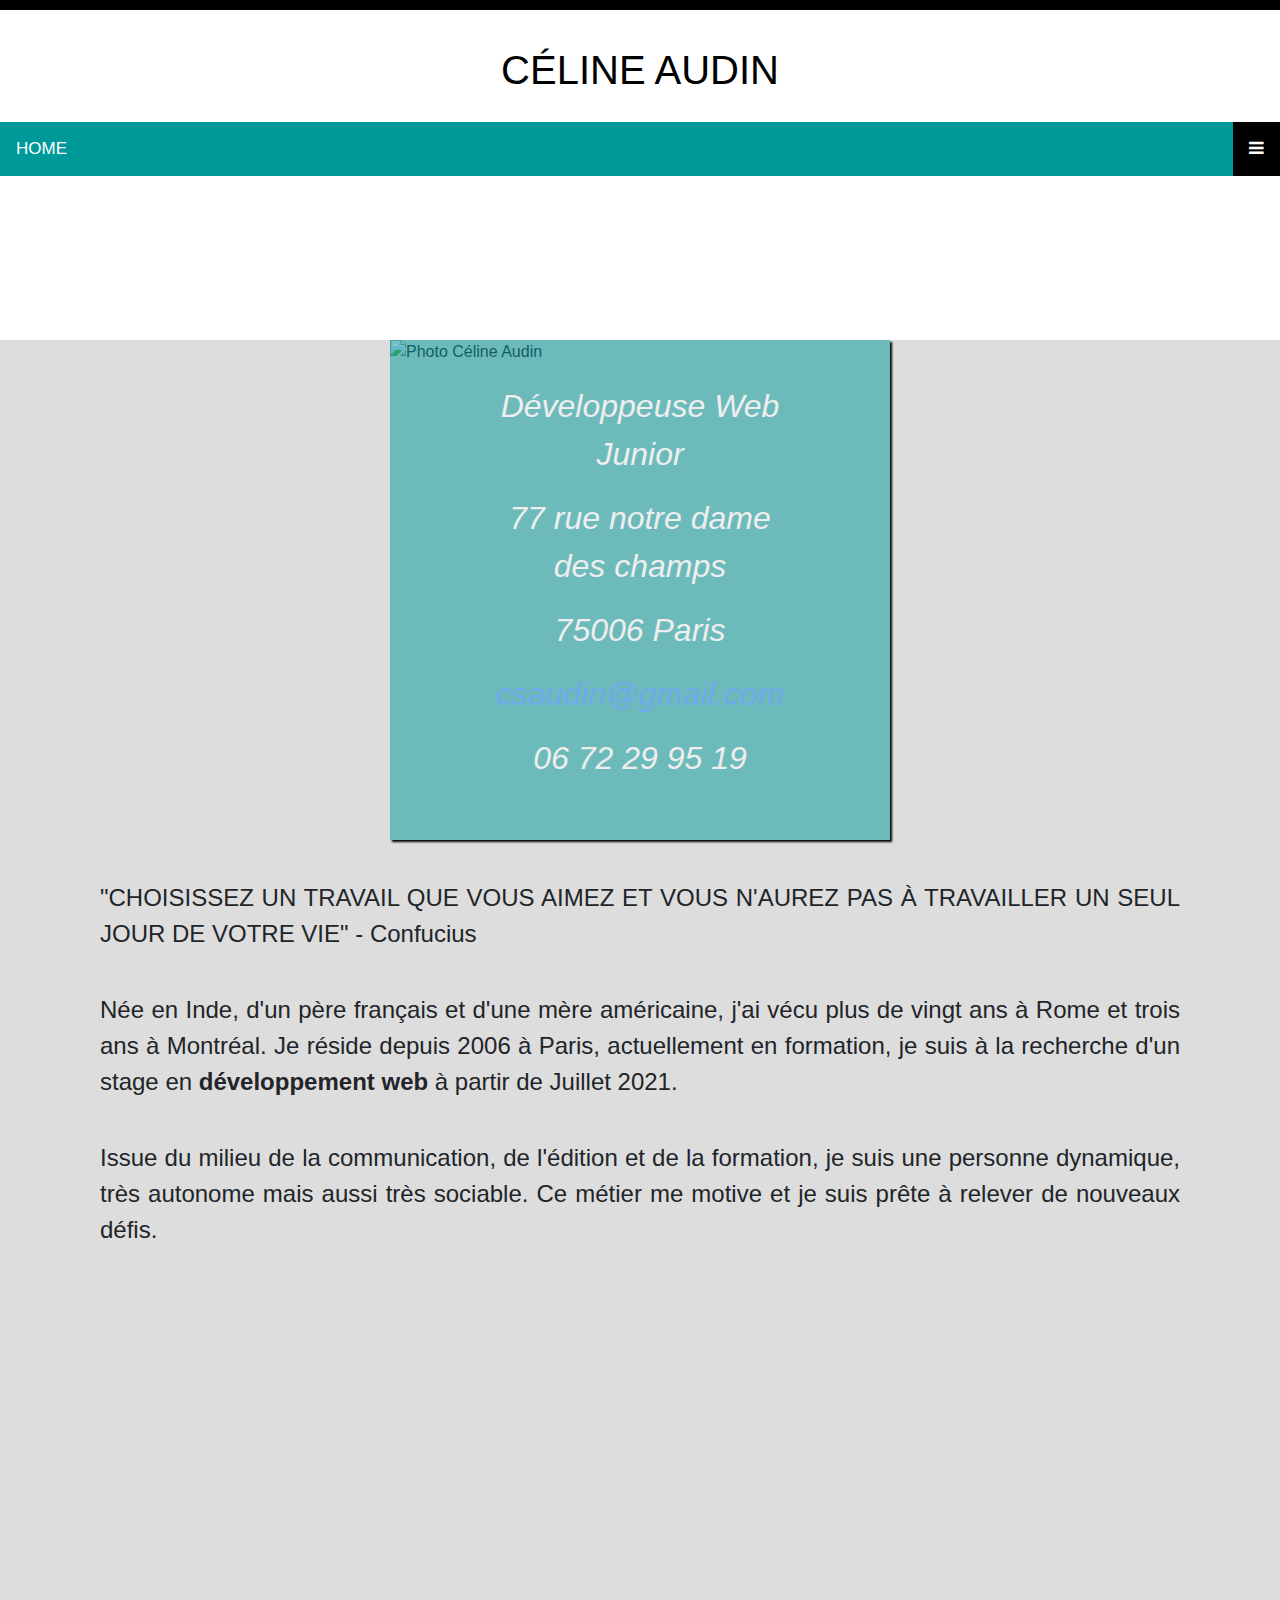
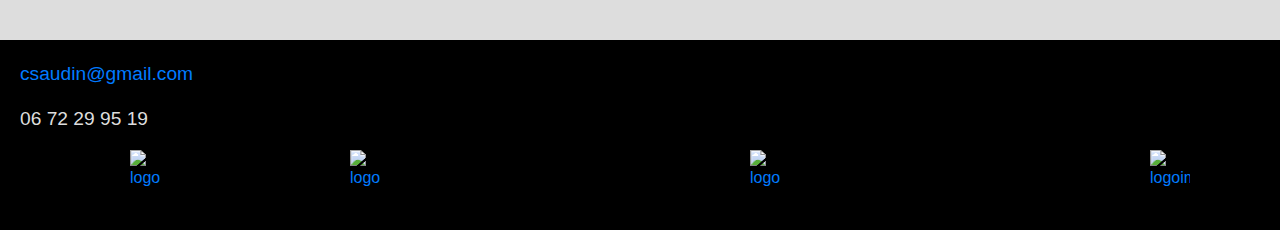
==== index.html @ e629acec "Update index.html" ====
<!DOCTYPE html>
<html lang="fr" dir="ltr">
  <head>
    <meta charset="utf-8">
    <link rel="stylesheet" href="style.css">
    <link rel="stylesheet" href="https://stackpath.bootstrapcdn.com/bootstrap/4.3.1/css/bootstrap.min.css" integrity="sha384-ggOyR0iXCbMQv3Xipma34MD+dH/1fQ784/j6cY/iJTQUOhcWr7x9JvoRxT2MZw1T" crossorigin="anonymous">
    <meta name="viewport" content="width=device-width, initial-scale=1.0">
    <!-- Load an icon library to show a hamburger menu (bars) on small screens -->
    <link rel="stylesheet" href="https://cdnjs.cloudflare.com/ajax/libs/font-awesome/4.7.0/css/font-awesome.min.css">
    <script src="script.js" type="text/javascript"></script>
    <script src="https://code.jquery.com/jquery-3.3.1.slim.min.js" integrity="sha384-q8i/X+965DzO0rT7abK41JStQIAqVgRVzpbzo5smXKp4YfRvH+8abtTE1Pi6jizo" crossorigin="anonymous"></script>
    <script src="https://cdnjs.cloudflare.com/ajax/libs/popper.js/1.14.7/umd/popper.min.js" integrity="sha384-UO2eT0CpHqdSJQ6hJty5KVphtPhzWj9WO1clHTMGa3JDZwrnQq4sF86dIHNDz0W1" crossorigin="anonymous"></script>
    <script src="https://stackpath.bootstrapcdn.com/bootstrap/4.3.1/js/bootstrap.min.js" integrity="sha384-JjSmVgyd0p3pXB1rRibZUAYoIIy6OrQ6VrjIEaFf/nJGzIxFDsf4x0xIM+B07jRM" crossorigin="anonymous"></script>
    <title>Curriculum Vitae de Céline Audin</title>
  </head>
    <body>

      <header>
        <hr class="solid">
        <h1>CÉLINE AUDIN</h1>
        <div class="topnav">
          <a href="https://celineaudin.github.io/index.html" class="active">HOME</a>
          <!-- Navigation links (hidden by default) -->
          <div id="myLinks">
          <a href="https://celineaudin.github.io/education.html">MON ÉDUCATION</a>
          <a href="https://celineaudin.github.io/experiences.html">MON EXPÉRIENCE</a>
          <a href="https://celineaudin.github.io/competences.html">MES COMPÉTENCES</a>
          </div>
<!-- "Hamburger menu" / "Bar icon" to toggle the navigation links -->
          <a href="javascript:void(0);" class="icon" onclick="myFunction()">
            <i class="fa fa-bars"></i>
          </a>
            </div>
        </header>
          <main>
              <div class="container">
                <img src="https://github.com/celineaudin/celineaudin.github.io/blob/master/logos/IMG_3769.JPG?raw=true" class="image" class="mx-auto d-block" alt="Photo Céline Audin">
                    <div class="overlay mx-auto d-block">
                    <div class="text"><p>Développeuse Web Junior</p>
                      <p>77 rue notre dame des champs</p>
                      <p>75006 Paris</p>
                    <p><a href="mailto:csaudin@gmail.com">csaudin@gmail.com</a></p>
                    <p>06 72 29 95 19</p></div>
                  </div>
                  <div class="col-12">"CHOISISSEZ UN TRAVAIL QUE VOUS AIMEZ ET VOUS N'AUREZ PAS À TRAVAILLER UN SEUL JOUR DE VOTRE VIE" -
    Confucius</div>
                  <div class="col-12">Née en Inde, d'un père français et d'une mère américaine, j'ai vécu plus de vingt ans à Rome et trois ans à Montréal. Je réside depuis 2006 à Paris, actuellement en formation, je suis à la recherche d'un stage en <strong>développement web</strong> à partir de Juillet 2021.</div>
                  <div class="col-12">Issue du milieu de la communication, de l'édition et de la formation, je suis une personne dynamique, très autonome mais aussi très sociable. Ce métier me motive et je suis prête à relever de nouveaux défis.</div>
              </div>
          </main>
            <footer>
              <div class="info">
                <p><a href="mailto:csaudin@gmail.com">csaudin@gmail.com</a></p>
                <p>06 72 29 95 19</p>
              </div>
                <ul id ="logos">
                  <li><a href="https://www.linkedin.com/in/celine-audin-52bb9919/"><img src="https://github.com/celineaudin/celineaudin.github.io/blob/master/logos/linkedin.png?raw=true" alt="logo linkedin" style="width:40px;height:40px;"></a></li>
                  <li><a href="https://github.com/celineaudin"><img src="https://github.com/celineaudin/celineaudin.github.io/blob/master/logos/greygithub.png?raw=true" alt="logo github" style="width:40px;height:40px;"><a></li>
                  <li><a href="https://twitter.com/AudinCeline"><img src="https://github.com/celineaudin/celineaudin.github.io/blob/master/logos/logotype-social-twitter.png?raw=true" alt="logo twitter" style="width:40px;height:40px;"><a></li>
                  <li><a href="javascript:window.print()"><img src="https://github.com/celineaudin/celineaudin.github.io/blob/master/logos/printer.png?raw=true" alt="logoimprimante" style="width:40px;height:40px;"></a></li>
                </ul>
            </footer>

            <script>
            function myFunction() {
              var x = document.getElementById("myLinks");
              if (x.style.display === "block") {
                x.style.display = "none";
              } else {
                x.style.display = "block";
              }
            }
            </script>

      </body>
</html>
---- style.css ----
header{
  background-color: white;
  height: 180px;
}
hr.solid{
  border-top: 10px solid black;
  margin-top: 0px;
}

.main{
  background-color:  #DDDDDD;
  height: 1450px;
}

main{
  background-color: #DDDDDD;
  height: 1250px;
}

#main{
  background-color: #DDDDDD;
  height: 900px;
}

h1{
  font-size: 2em;
  color: black;
  text-align:center;
  padding-top: 20px;
  padding-bottom: 20px;
}

a:visited {
  color: #009999;
  text-decoration: none;
  background-color: transparent;
}

img{
  display: block;
  margin-left: auto;
  margin-right: auto;
  border: 1px solid black;
  box-shadow: 2px 2px 2px black;
  margin-bottom: 40px;
}

.container{
  position: relative;
  width: 50%;
}

.image{
  display: block;
  width: 500px;
  height: 500px;
}

.overlay {
  position: absolute;
  top: 0;
  bottom: 0;
  left: 0;
  right: 0;
  width: 500px;
  height: 500px;
  opacity: 0.5;
  transition: .5s ease;
  background-color: #009999;
}

.container:hover .overlay {
  opacity: 1;
}

.text{
  color: white;
  font-style: italic;
  font-size: 2em;
  position: absolute;
  top: 50%;
  left: 50%;
  transform: translate(-50%, -50%);
  text-align:center;
}

.col-12{
  font-size: 1.5em;
  margin-bottom: 40px;
  text-align: justify;
}

footer{
    background-color: black;
  }

  .info{
    color: #DDDDDD;
    font-size:1.2em;
    margin-left: 20px;
    padding-top: 20px;
  }

#logos{
    list-style: none;
    display: flex;
  justify-content: space-around;
  }

@media screen and (max-width: 1400px) {
  /* Style the navigation menu */
  .topnav {
    overflow: hidden;
    background-color:#009999;
    position: relative;
  }
  /* Hide the links inside the navigation menu (except for logo/home) */
  .topnav #myLinks {
    display: none;
  }
  /* Style navigation menu links */
  .topnav a {
    color: white;
    padding: 14px 16px;
    text-decoration: none;
    font-size: 17px;
    display: block;
  }
  /* Style the hamburger menu */
  .topnav a.icon {
    background: black;
    display: block;
    position: absolute;
    right: 0;
    top: 0;
  }

  /* Add a grey background color on mouse-over */
  .topnav a:hover {
    background-color:#DDDDDD;
    color: black;
  }
  /* Style the active link (or home/logo) */
  .active {
    background-color:#009999 ;
    color: white;
  }
  .image{
    margin-top: 160px;
  }

  main{
    height: 1300px;
    margin-top: 100px;
  }
  .main{
    margin-top: 120px;
  }
}
@media screen and (min-width: 1400px) {

  .topnav{
    display: flex;
    justify-content: center;
  }

  .topnav a{
    font-size: 1.5em;
    color: black;
    float:left;
    display: block;
    text-align: center;
    padding-top: 0px;
    padding-right: 80px;
    padding-left: 80px;

  }

  .topnav a:hover{
    color: #009999;
  }

  .topnav a.icon{
    display: none;
  }
}
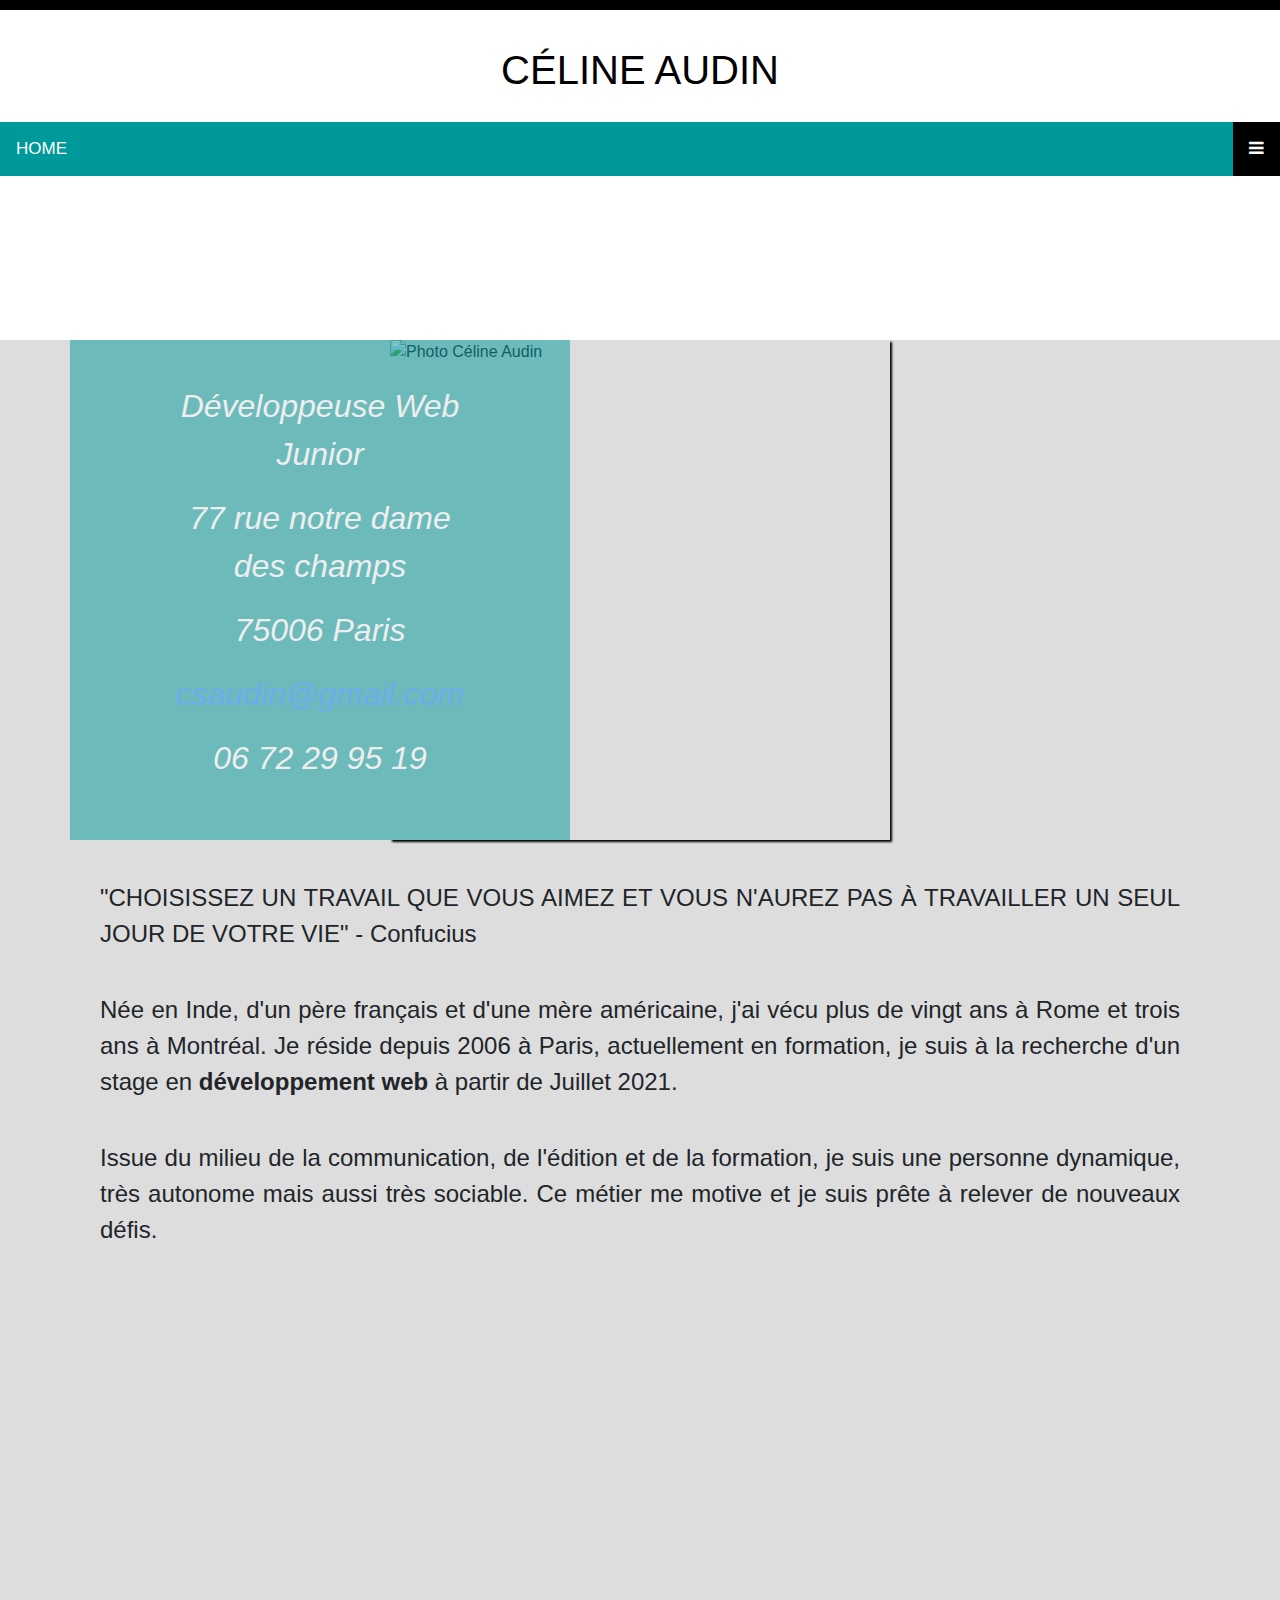
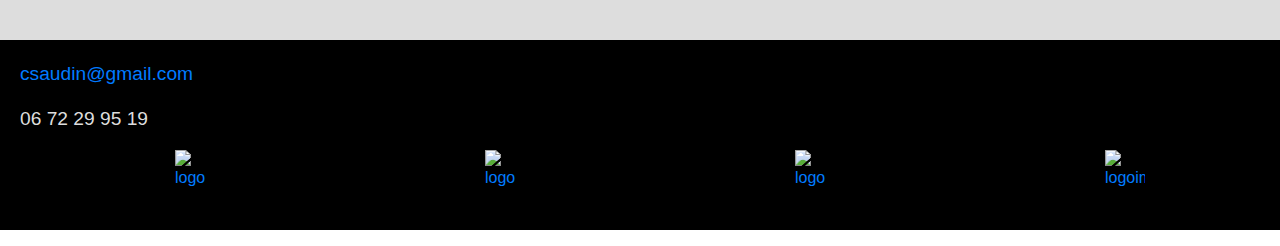
==== commit 1a2cbb6f: "Update index.html" ====
--- a/index.html
+++ b/index.html
@@ -7,7 +7,6 @@
     <meta name="viewport" content="width=device-width, initial-scale=1.0">
     <!-- Load an icon library to show a hamburger menu (bars) on small screens -->
     <link rel="stylesheet" href="https://cdnjs.cloudflare.com/ajax/libs/font-awesome/4.7.0/css/font-awesome.min.css">
-    <script src="script.js" type="text/javascript"></script>
     <script src="https://code.jquery.com/jquery-3.3.1.slim.min.js" integrity="sha384-q8i/X+965DzO0rT7abK41JStQIAqVgRVzpbzo5smXKp4YfRvH+8abtTE1Pi6jizo" crossorigin="anonymous"></script>
     <script src="https://cdnjs.cloudflare.com/ajax/libs/popper.js/1.14.7/umd/popper.min.js" integrity="sha384-UO2eT0CpHqdSJQ6hJty5KVphtPhzWj9WO1clHTMGa3JDZwrnQq4sF86dIHNDz0W1" crossorigin="anonymous"></script>
     <script src="https://stackpath.bootstrapcdn.com/bootstrap/4.3.1/js/bootstrap.min.js" integrity="sha384-JjSmVgyd0p3pXB1rRibZUAYoIIy6OrQ6VrjIEaFf/nJGzIxFDsf4x0xIM+B07jRM" crossorigin="anonymous"></script>
@@ -22,7 +21,7 @@
           <a href="https://celineaudin.github.io/index.html" class="active">HOME</a>
           <!-- Navigation links (hidden by default) -->
           <div id="myLinks">
-          <a href="https://celineaudin.github.io/education.html">MON ÉDUCATION</a>
+          <a href="https://celineaudin.github.io/education.html" class="active" >MON ÉDUCATION</a>
           <a href="https://celineaudin.github.io/experiences.html">MON EXPÉRIENCE</a>
           <a href="https://celineaudin.github.io/competences.html">MES COMPÉTENCES</a>
           </div>
@@ -34,8 +33,8 @@
         </header>
           <main>
               <div class="container">
-                <img src="https://github.com/celineaudin/celineaudin.github.io/blob/master/logos/IMG_3769.JPG?raw=true" class="image" class="mx-auto d-block" alt="Photo Céline Audin">
-                    <div class="overlay mx-auto d-block">
+                <img src="https://github.com/celineaudin/celineaudin.github.io/blob/master/logos/IMG_3769.JPG?raw=true" class="image mx-auto d-block" alt="Photo Céline Audin">
+                    <div class="overlay">
                     <div class="text"><p>Développeuse Web Junior</p>
                       <p>77 rue notre dame des champs</p>
                       <p>75006 Paris</p>
@@ -55,8 +54,8 @@
               </div>
                 <ul id ="logos">
                   <li><a href="https://www.linkedin.com/in/celine-audin-52bb9919/"><img src="https://github.com/celineaudin/celineaudin.github.io/blob/master/logos/linkedin.png?raw=true" alt="logo linkedin" style="width:40px;height:40px;"></a></li>
-                  <li><a href="https://github.com/celineaudin"><img src="https://github.com/celineaudin/celineaudin.github.io/blob/master/logos/greygithub.png?raw=true" alt="logo github" style="width:40px;height:40px;"><a></li>
-                  <li><a href="https://twitter.com/AudinCeline"><img src="https://github.com/celineaudin/celineaudin.github.io/blob/master/logos/logotype-social-twitter.png?raw=true" alt="logo twitter" style="width:40px;height:40px;"><a></li>
+                  <li><a href="https://github.com/celineaudin"><img src="https://github.com/celineaudin/celineaudin.github.io/blob/master/logos/greygithub.png?raw=true" alt="logo github" style="width:40px;height:40px;"></a></li>
+                  <li><a href="https://twitter.com/AudinCeline"><img src="https://github.com/celineaudin/celineaudin.github.io/blob/master/logos/logotype-social-twitter.png?raw=true" alt="logo twitter" style="width:40px;height:40px;"></a></li>
                   <li><a href="javascript:window.print()"><img src="https://github.com/celineaudin/celineaudin.github.io/blob/master/logos/printer.png?raw=true" alt="logoimprimante" style="width:40px;height:40px;"></a></li>
                 </ul>
             </footer>
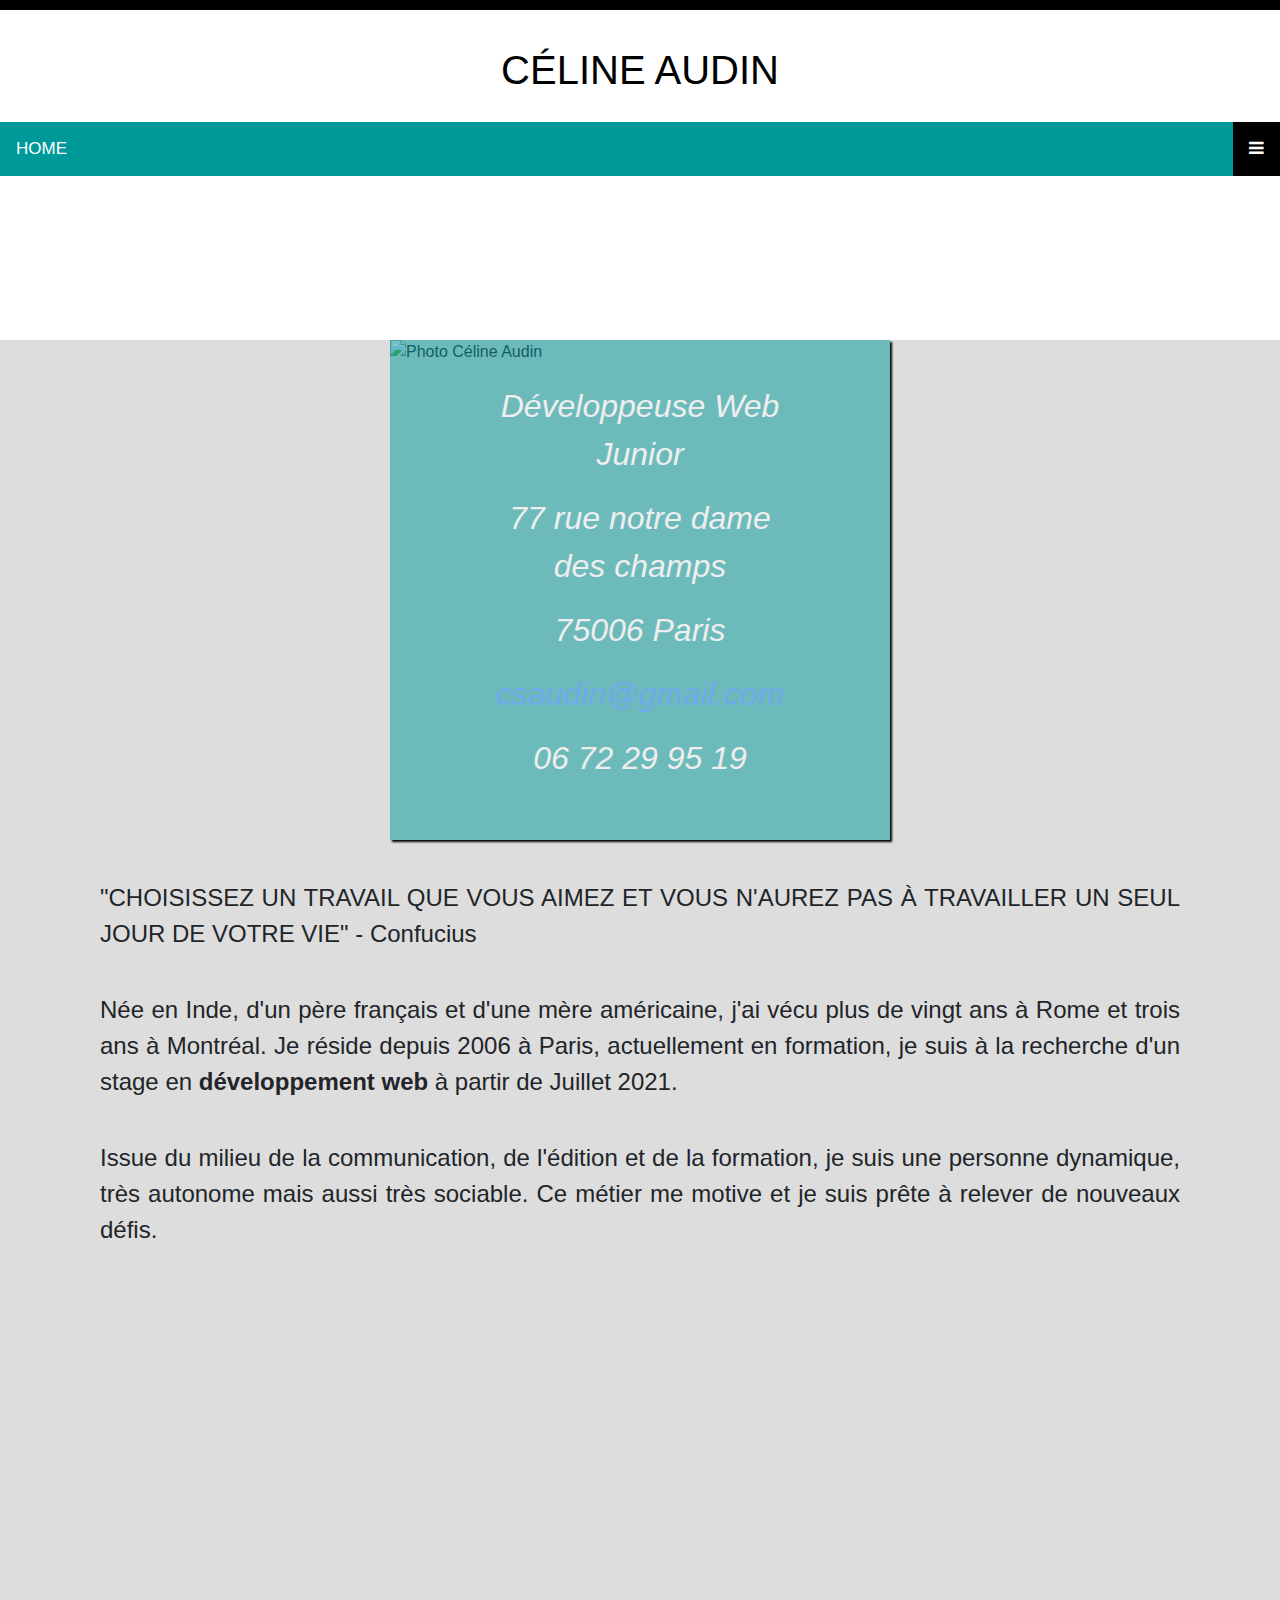
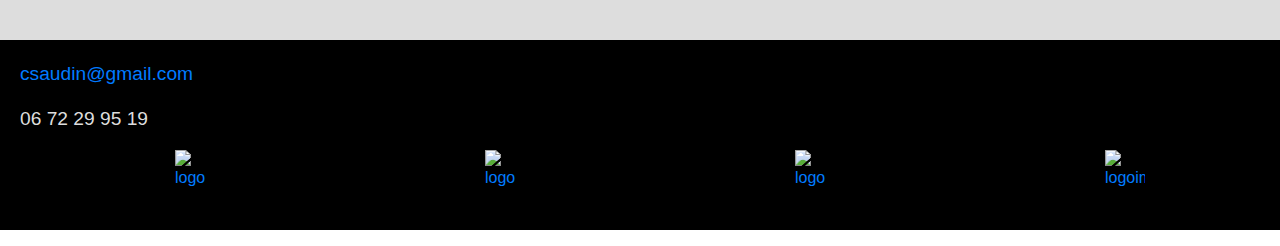
==== commit 257ad258: "Update index.html" ====
--- a/index.html
+++ b/index.html
@@ -33,8 +33,8 @@
         </header>
           <main>
               <div class="container">
-                <img src="https://github.com/celineaudin/celineaudin.github.io/blob/master/logos/IMG_3769.JPG?raw=true" class="image mx-auto d-block" alt="Photo Céline Audin">
-                    <div class="overlay">
+                <img src="https://github.com/celineaudin/celineaudin.github.io/blob/master/logos/IMG_3769.JPG?raw=true" class="image" alt="Photo Céline Audin">
+                    <div class="overlay mx-auto d-block">
                     <div class="text"><p>Développeuse Web Junior</p>
                       <p>77 rue notre dame des champs</p>
                       <p>75006 Paris</p>
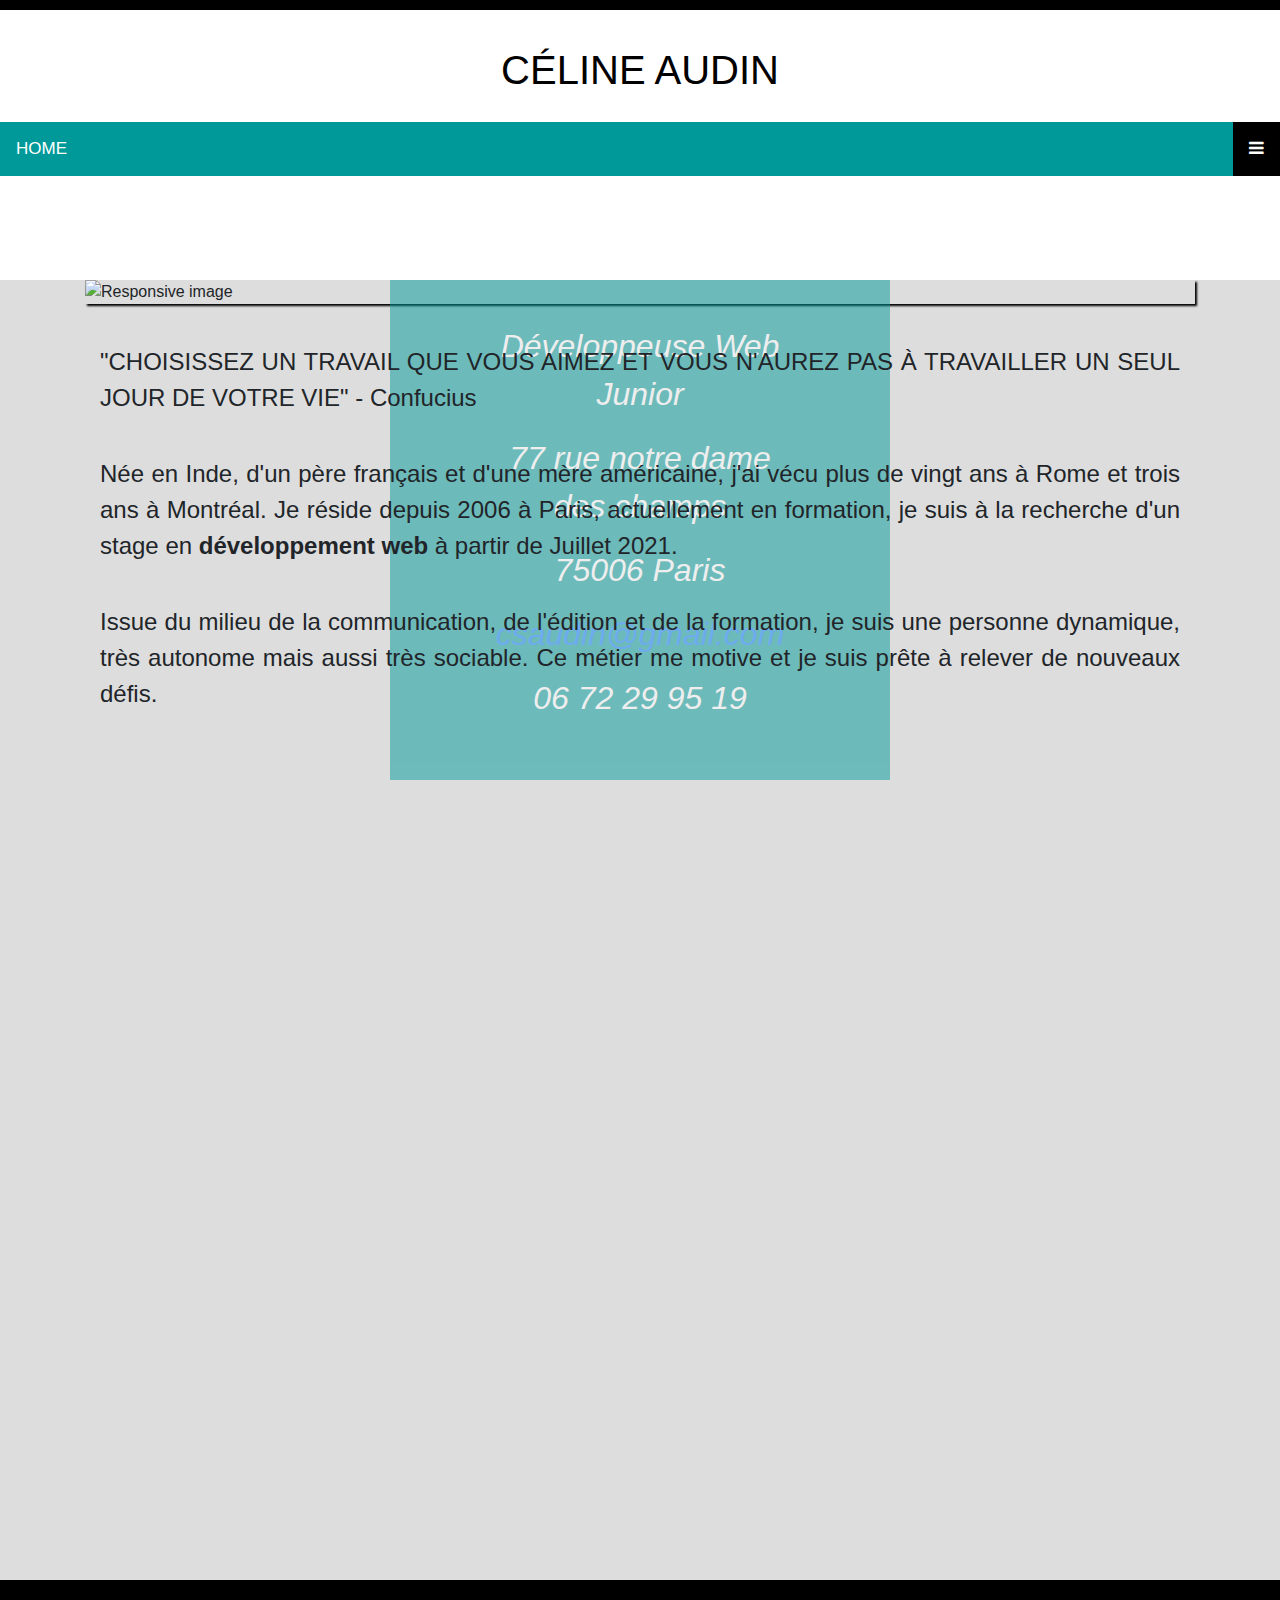
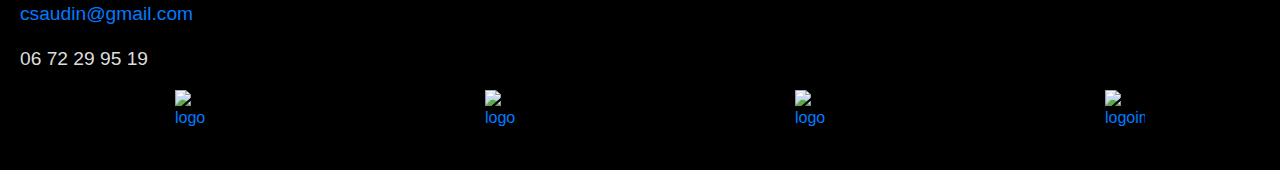
==== commit d825c492: "Update index.html" ====
--- a/index.html
+++ b/index.html
@@ -33,7 +33,7 @@
         </header>
           <main>
               <div class="container">
-                <img src="https://github.com/celineaudin/celineaudin.github.io/blob/master/logos/IMG_3769.JPG?raw=true" class="image" alt="Photo Céline Audin">
+                <img src="https://github.com/celineaudin/celineaudin.github.io/blob/master/logos/IMG_3769.JPG?raw=true" class="img-fluid" alt="Responsive image">
                     <div class="overlay mx-auto d-block">
                     <div class="text"><p>Développeuse Web Junior</p>
                       <p>77 rue notre dame des champs</p>
--- a/style.css
+++ b/style.css
@@ -184,3 +184,5 @@
     display: none;
   }
 }
+
+    
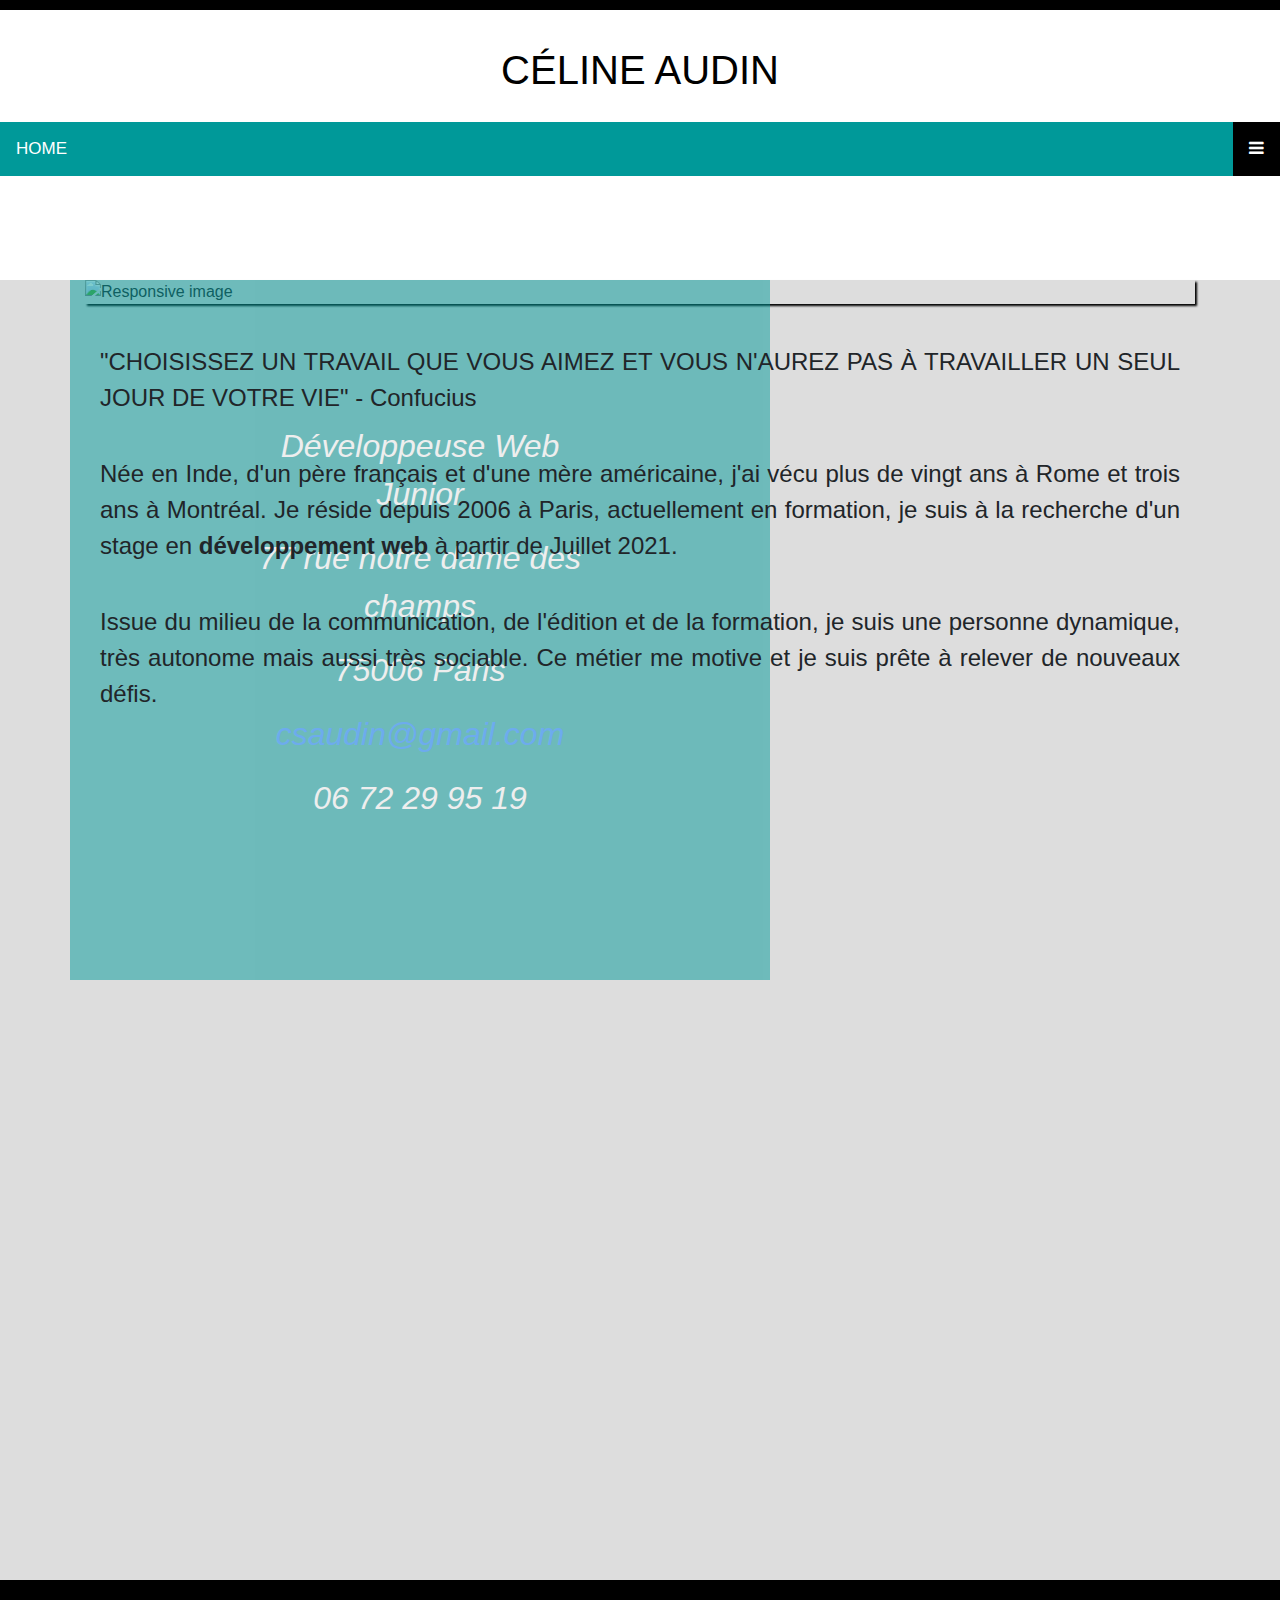
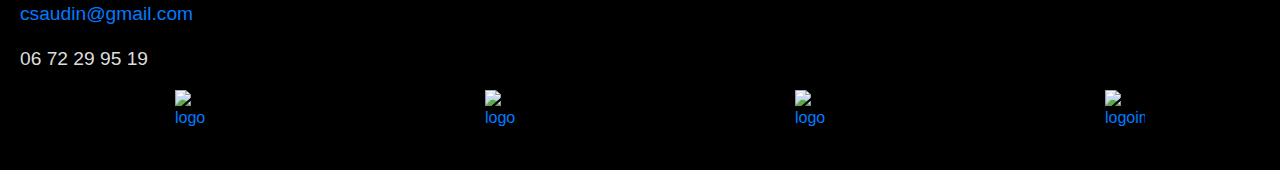
==== commit 3ec1357e: "Update index.html" ====
--- a/index.html
+++ b/index.html
@@ -34,7 +34,7 @@
           <main>
               <div class="container">
                 <img src="https://github.com/celineaudin/celineaudin.github.io/blob/master/logos/IMG_3769.JPG?raw=true" class="img-fluid" alt="Responsive image">
-                    <div class="overlay mx-auto d-block">
+                    <div class="overlay">
                     <div class="text"><p>Développeuse Web Junior</p>
                       <p>77 rue notre dame des champs</p>
                       <p>75006 Paris</p>
--- a/style.css
+++ b/style.css
@@ -62,8 +62,8 @@
   bottom: 0;
   left: 0;
   right: 0;
-  width: 500px;
-  height: 500px;
+  width: 700px;
+  height: 700px;
   opacity: 0.5;
   transition: .5s ease;
   background-color: #009999;
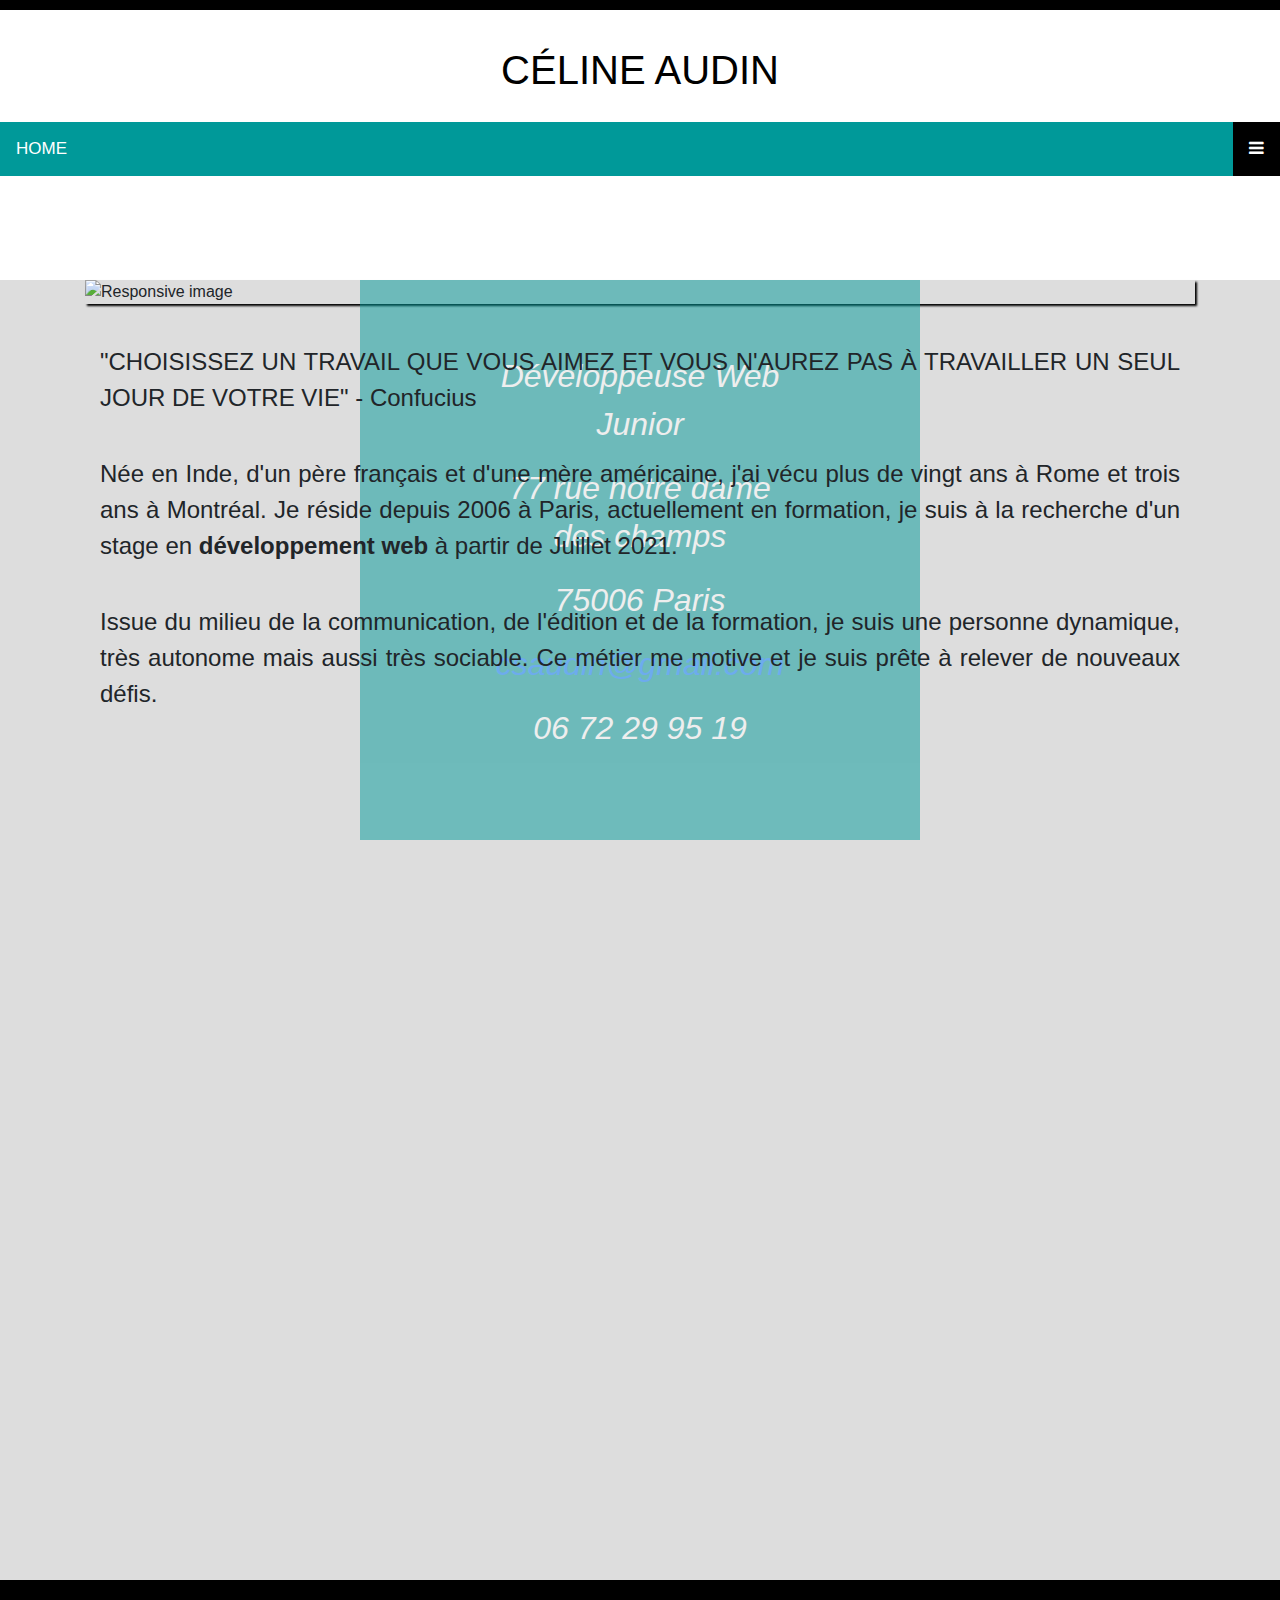
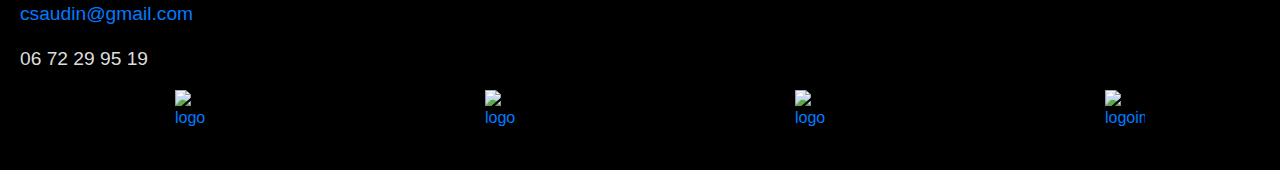
==== commit 0779e41a: "Update index.html" ====
--- a/index.html
+++ b/index.html
@@ -34,7 +34,7 @@
           <main>
               <div class="container">
                 <img src="https://github.com/celineaudin/celineaudin.github.io/blob/master/logos/IMG_3769.JPG?raw=true" class="img-fluid" alt="Responsive image">
-                    <div class="overlay">
+                    <div class="overlay mx-auto d-block">
                     <div class="text"><p>Développeuse Web Junior</p>
                       <p>77 rue notre dame des champs</p>
                       <p>75006 Paris</p>
@@ -73,3 +73,4 @@
 
       </body>
 </html>
+
--- a/style.css
+++ b/style.css
@@ -62,8 +62,8 @@
   bottom: 0;
   left: 0;
   right: 0;
-  width: 700px;
-  height: 700px;
+  width: 560px;
+  height: 560px;
   opacity: 0.5;
   transition: .5s ease;
   background-color: #009999;
@@ -185,4 +185,9 @@
   }
 }
 
-    
+@media screen and (max-width: 600px) {
+  .overlay{
+    height:385px;
+    width:385px;
+  }
+}
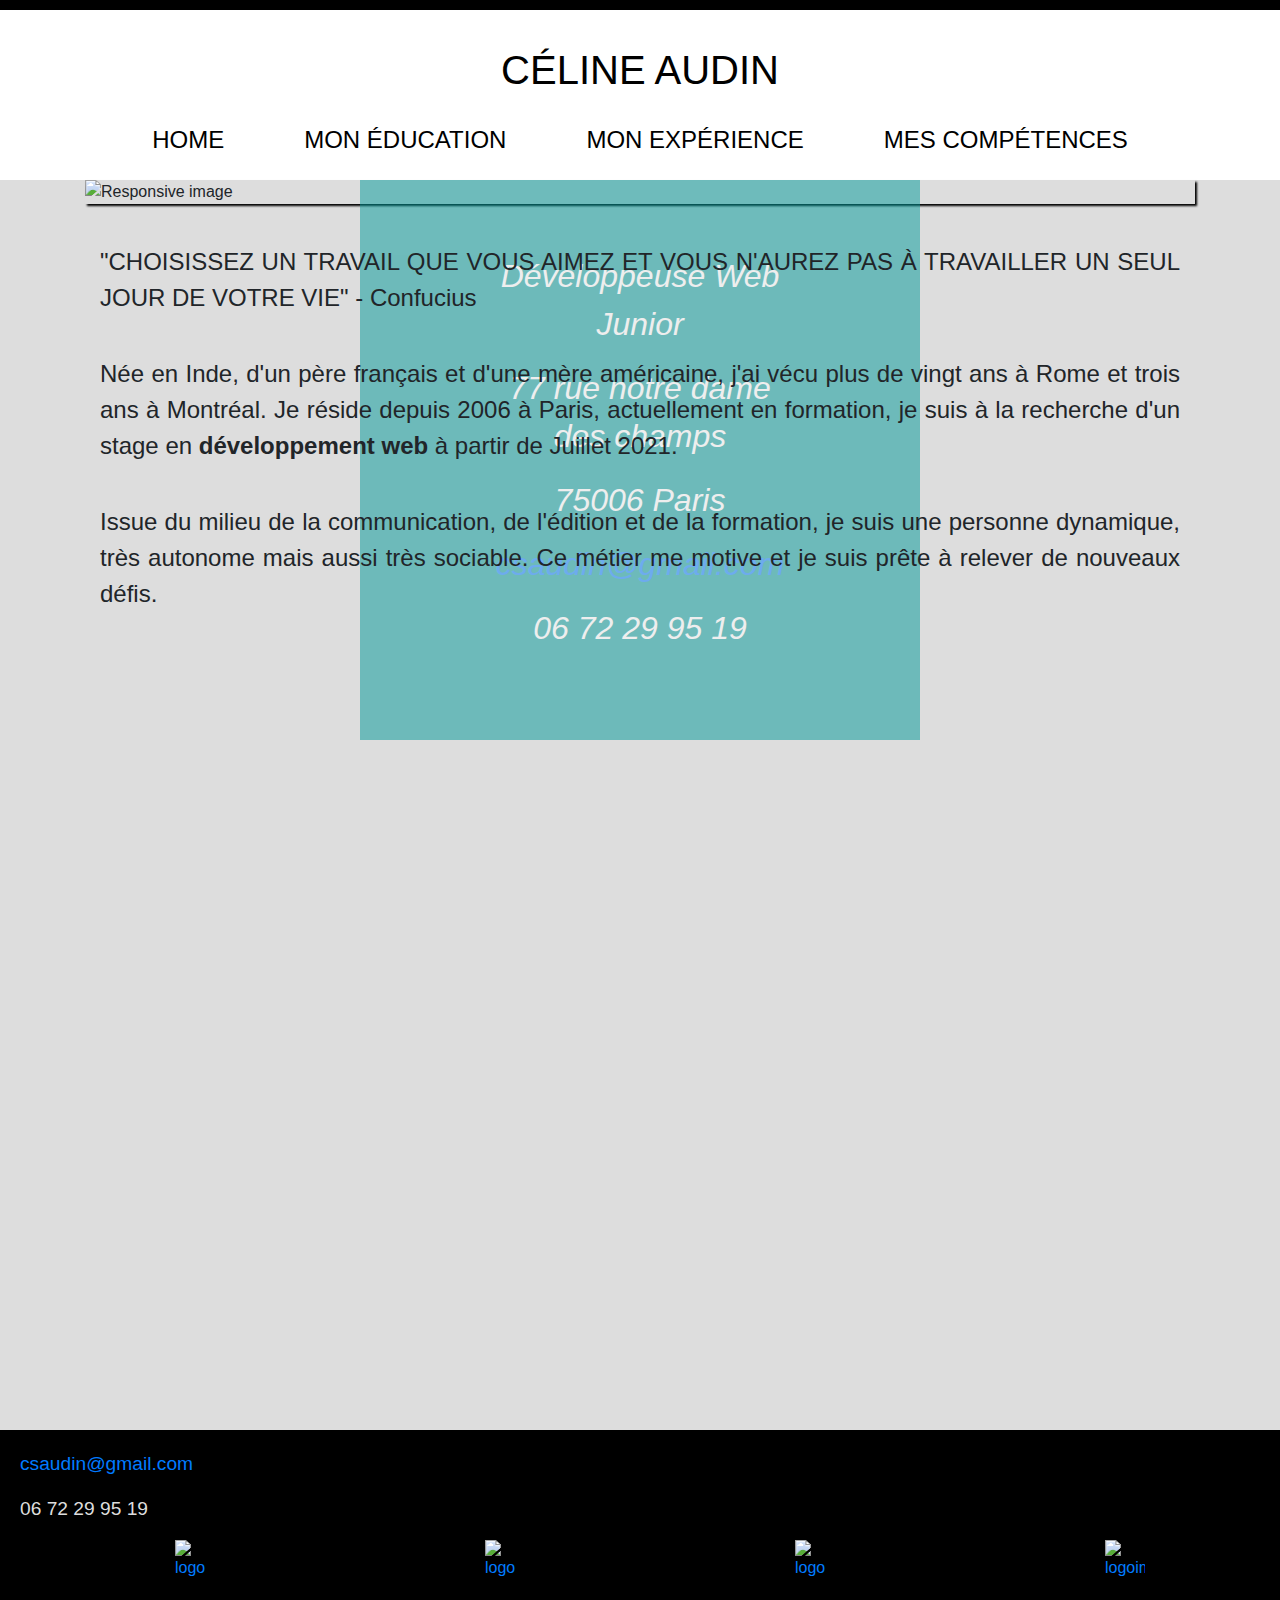
==== commit 626284a7: "Update index.html" ====
--- a/index.html
+++ b/index.html
@@ -21,7 +21,7 @@
           <a href="https://celineaudin.github.io/index.html" class="active">HOME</a>
           <!-- Navigation links (hidden by default) -->
           <div id="myLinks">
-          <a href="https://celineaudin.github.io/education.html" class="active" >MON ÉDUCATION</a>
+          <a href="https://celineaudin.github.io/education.html" >MON ÉDUCATION</a>
           <a href="https://celineaudin.github.io/experiences.html">MON EXPÉRIENCE</a>
           <a href="https://celineaudin.github.io/competences.html">MES COMPÉTENCES</a>
           </div>
--- a/style.css
+++ b/style.css
@@ -107,7 +107,7 @@
   justify-content: space-around;
   }
 
-@media screen and (max-width: 1400px) {
+@media screen and (max-width: 1055px) {
   /* Style the navigation menu */
   .topnav {
     overflow: hidden;
@@ -157,22 +157,27 @@
     margin-top: 120px;
   }
 }
-@media screen and (min-width: 1400px) {
-
-  .topnav{
+@media screen and (min-width: 1055px) {
+
+.topnav{
     display: flex;
     justify-content: center;
   }
 
+  #myLinks{
+    display: flex;
+    justify-content: center;
+    }
+
   .topnav a{
     font-size: 1.5em;
-    color: black;
-    float:left;
-    display: block;
-    text-align: center;
-    padding-top: 0px;
-    padding-right: 80px;
-    padding-left: 80px;
+   color: black;
+   float:left;
+   display: block;
+   text-align: center;
+   padding-top: 0px;
+   padding-right: 40px;
+   padding-left: 40px;
 
   }
 
@@ -190,4 +195,13 @@
     height:385px;
     width:385px;
   }
-}
+
+  .text {
+  font-size: 1.5em
+}
+main{
+  margin-top: 150px;
+  }
+
+}
+
